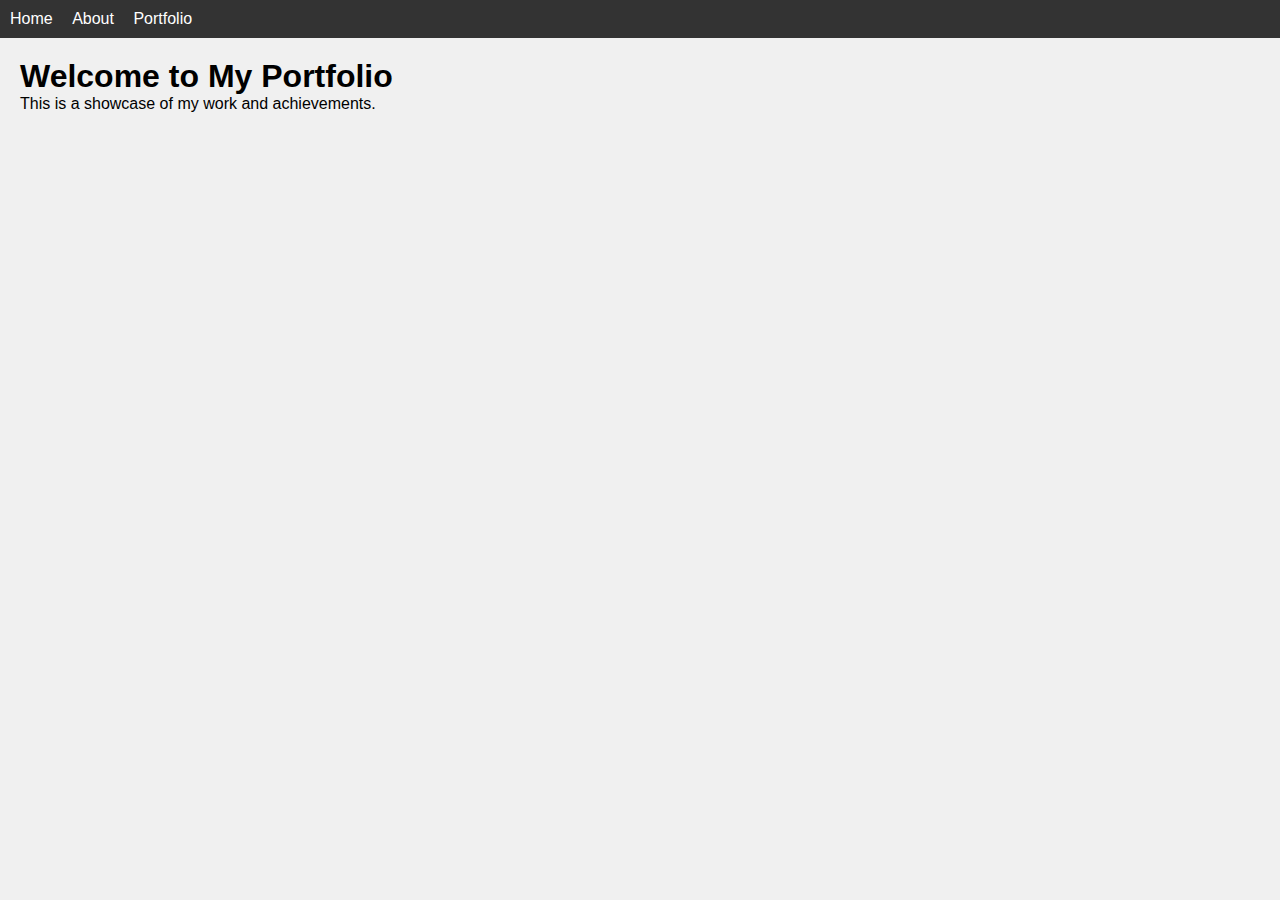
==== index.html @ af53fe93 "all files" ====
<!DOCTYPE html>
<html lang="en">
<head>
    <meta charset="UTF-8">
    <meta name="viewport" content="width=device-width, initial-scale=1.0">
    <title>My Portfolio</title>
    <link rel="stylesheet" href="css/styles.css">
</head>
<body>
    <header>
        <nav>
            <ul>
                <li><a href="index.html">Home</a></li>
                <li><a href="about.html">About</a></li>
                <li><a href="portfolio.html">Portfolio</a></li>
            </ul>
        </nav>
    </header>
    <main>
        <h1>Welcome to My Portfolio</h1>
        <p>This is a showcase of my work and achievements.</p>
    </main>
</body>
</html>
---- css/styles.css ----
/* Reset some default styles */
body, h1, p, ul, li {
    margin: 0;
    padding: 0;
}

/* Basic styling */
body {
    font-family: Arial, sans-serif;
    background-color: #f0f0f0;
}

header {
    background-color: #333;
    color: #fff;
    padding: 10px;
}

nav ul {
    list-style: none;
}

nav ul li {
    display: inline;
    margin-right: 15px;
}

nav ul li a {
    color: #fff;
    text-decoration: none;
}

main {
    padding: 20px;
}
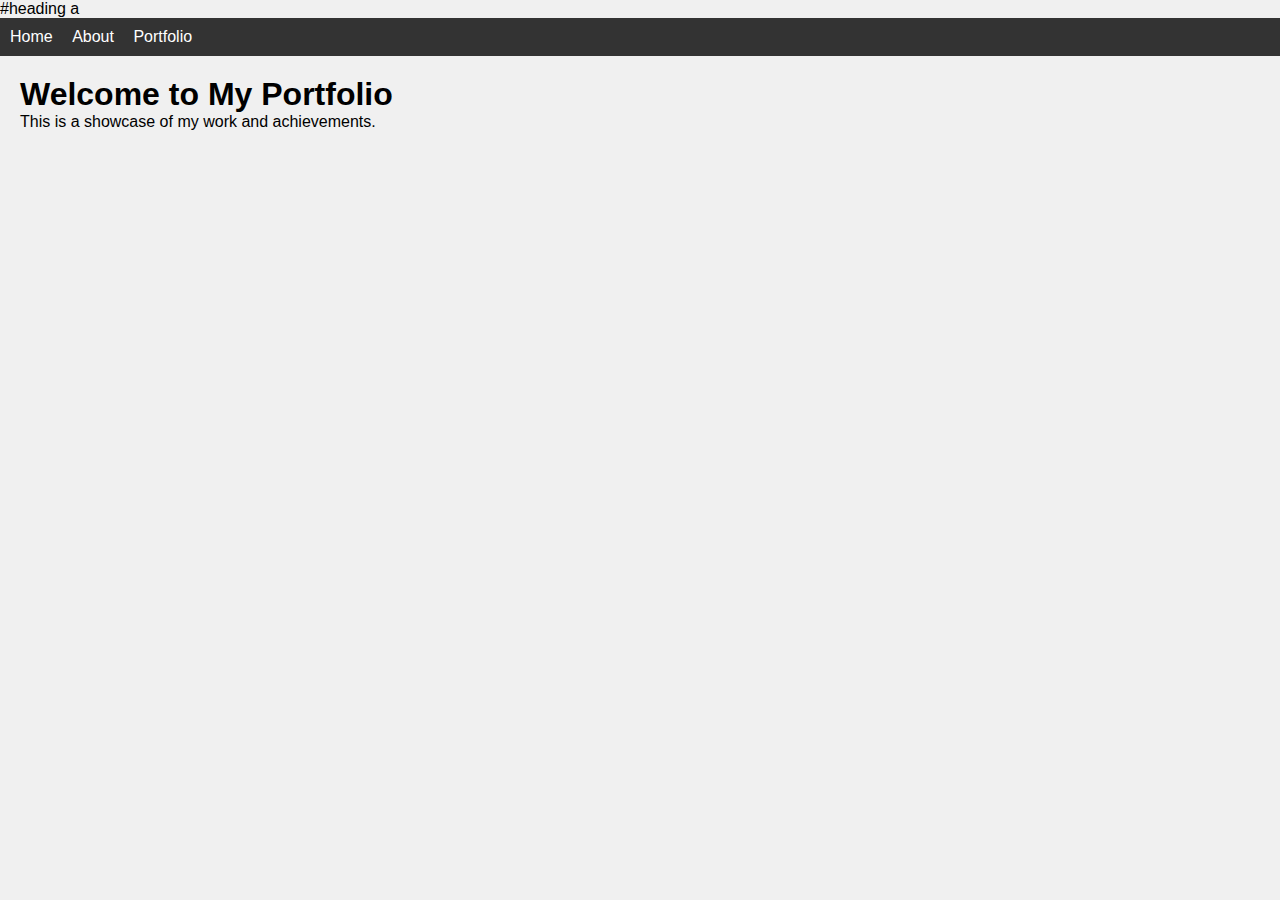
==== commit 9fd9c5ae: "Update index.html" ====
--- a/index.html
+++ b/index.html
@@ -1,5 +1,6 @@
 <!DOCTYPE html>
 <html lang="en">
+    #heading a
 <head>
     <meta charset="UTF-8">
     <meta name="viewport" content="width=device-width, initial-scale=1.0">
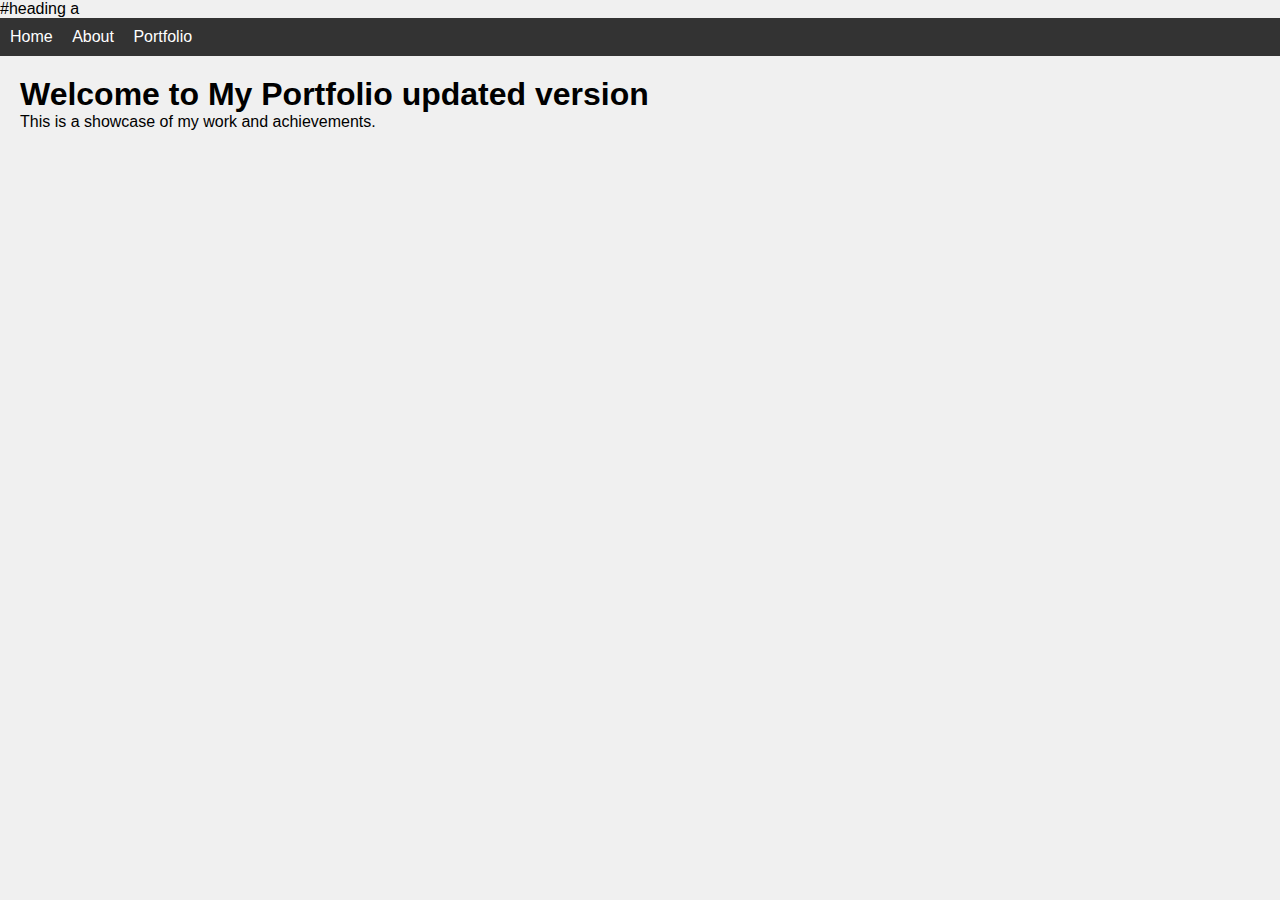
==== commit 26b896b0: "Update index.html" ====
--- a/index.html
+++ b/index.html
@@ -18,7 +18,7 @@
         </nav>
     </header>
     <main>
-        <h1>Welcome to My Portfolio</h1>
+        <h1>Welcome to My Portfolio updated version</h1>
         <p>This is a showcase of my work and achievements.</p>
     </main>
 </body>
